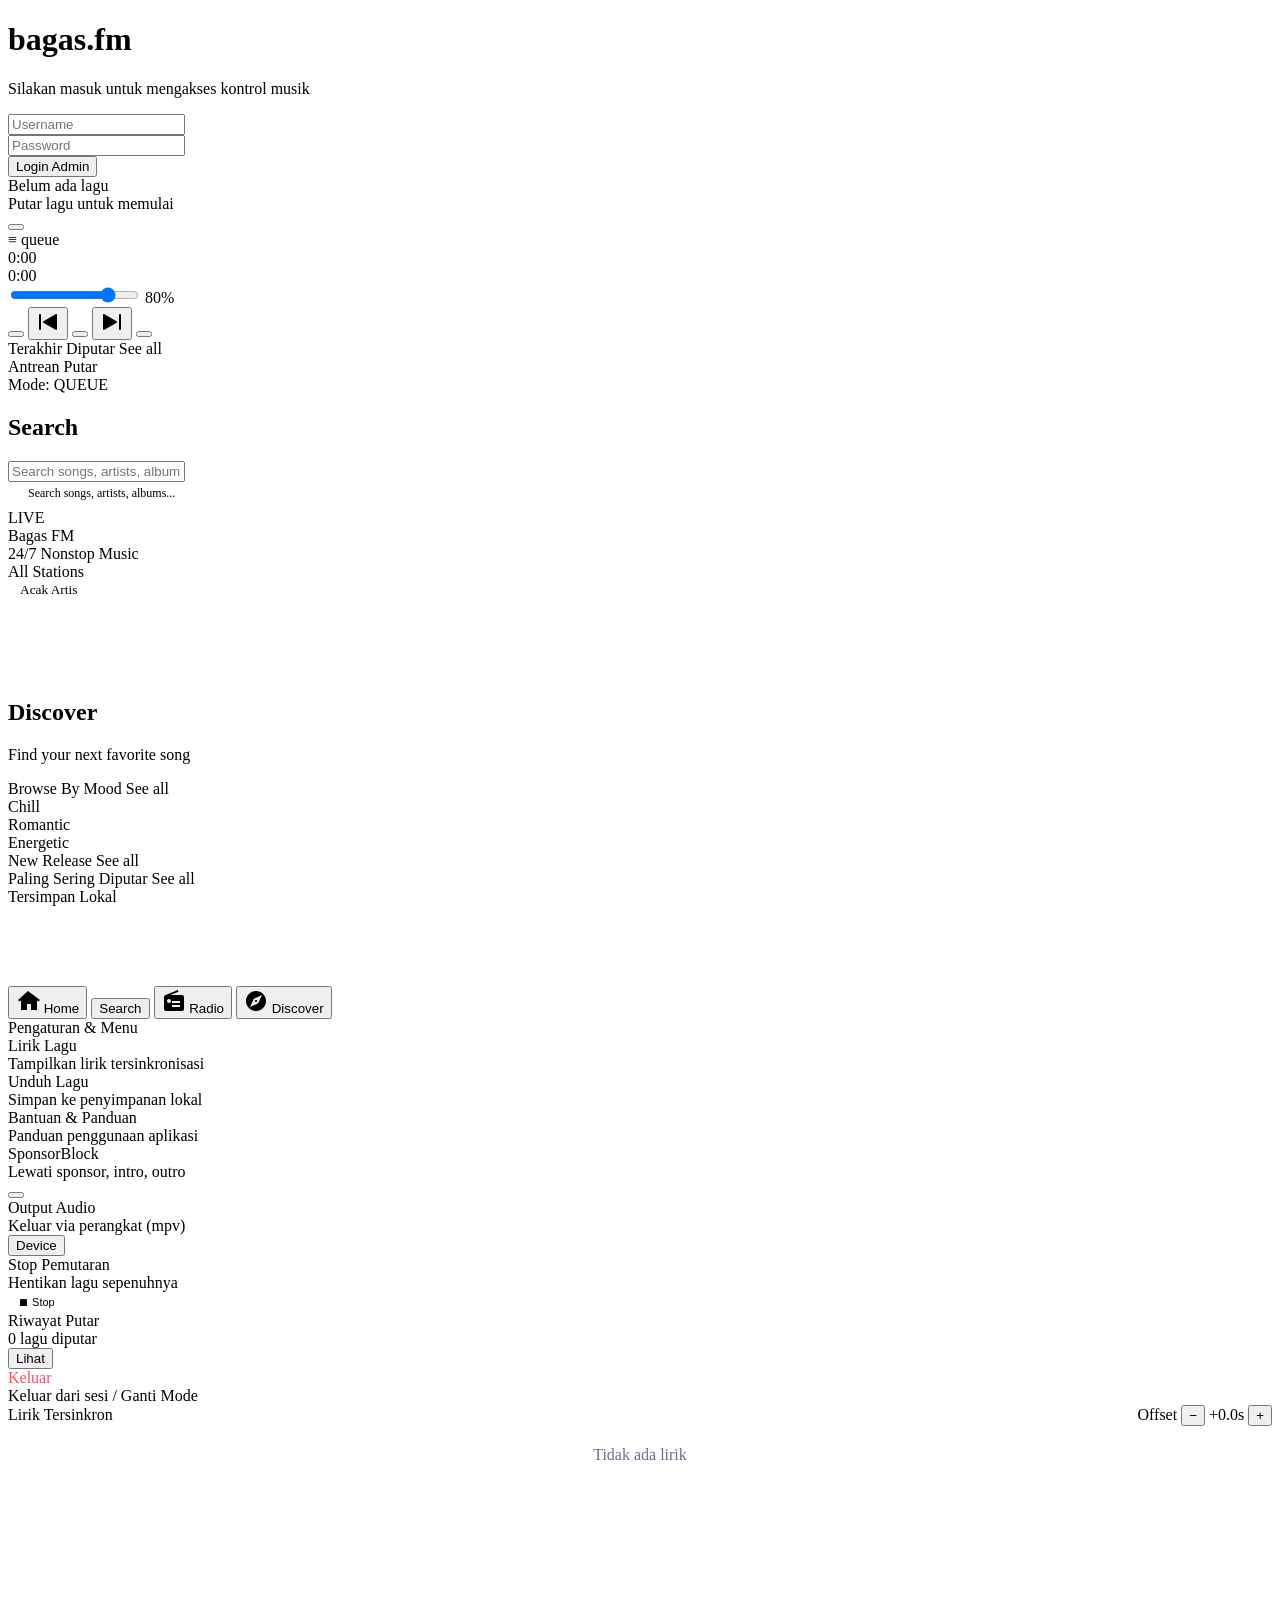
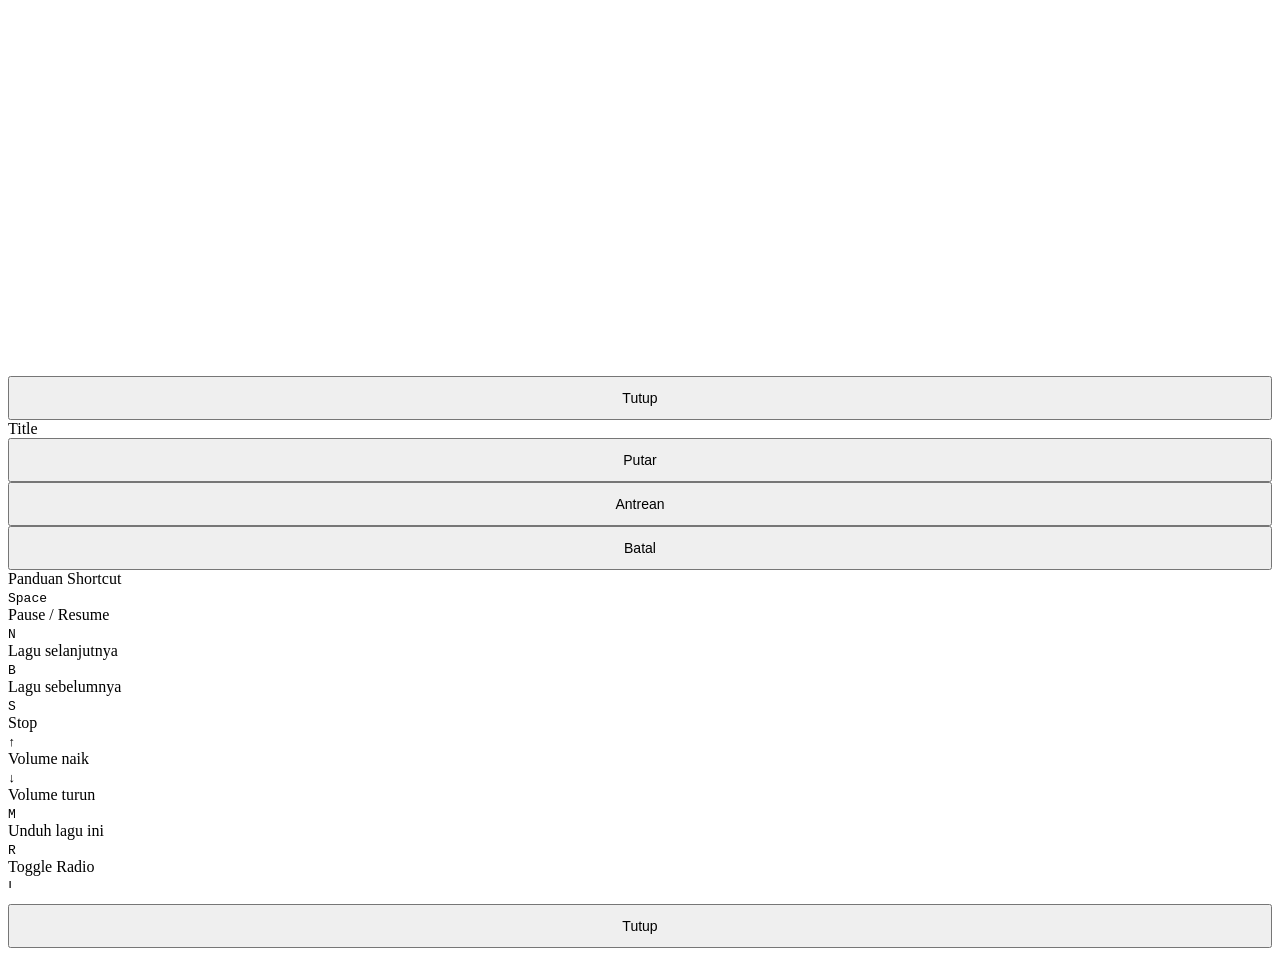
==== web/static/index.html @ 92697507 "patch" ====
<!DOCTYPE html>
<html lang="id">

<head>
    <link rel="manifest" href="/static/manifest.json">
    <meta charset="UTF-8">
    <!-- C-14: non-blocking font load -->
    <link rel="preconnect" href="https://fonts.googleapis.com">
    <link rel="preconnect" href="https://fonts.gstatic.com" crossorigin>
    <link rel="preload" as="style" href="https://fonts.googleapis.com/css2?family=Inter:wght@400;500;600;700&display=swap" onload="this.onload=null;this.rel='stylesheet'">
    <noscript><link rel="stylesheet" href="https://fonts.googleapis.com/css2?family=Inter:wght@400;500;600;700&display=swap"></noscript>
    <meta name="viewport" content="width=device-width, initial-scale=1.0">
    <meta name="description" content="YTGUI — YouTube music player for Termux with search, radio, queue, and lyrics">
    <meta name="theme-color" content="#090A0D">
    <link rel="preconnect" href="https://fonts.googleapis.com">
    <link rel="preconnect" href="https://fonts.gstatic.com" crossorigin>
    <link href="https://fonts.googleapis.com/css2?family=Inter:wght@400;500;600;700&display=swap" rel="stylesheet">

    <meta name="apple-mobile-web-app-capable" content="yes">
    <meta name="apple-mobile-web-app-status-bar-style" content="black-translucent">
    <title>Bagas.FM — Midnight Audio Experience</title>

    <link rel="stylesheet" href="https://cdn.jsdelivr.net/npm/@tabler/icons-webfont@latest/dist/tabler-icons.min.css">
    <link rel="stylesheet" href="/static/css/tokens.css">
    <link rel="stylesheet" href="/static/css/base.css">
    <link rel="stylesheet" href="/static/css/layout.css">
    <link rel="stylesheet" href="/static/css/player.css">
    <link rel="stylesheet" href="/static/css/tabs.css">
    <link rel="stylesheet" href="/static/css/components.css">
    <link rel="stylesheet" href="/static/css/portal.css">
</head>

<body>

    <!-- ═══ Portal Screen ═══ -->
    <div id="portal-screen" class="portal-active">
        <div class="portal-card">
            <h1 class="portal-title">bagas.fm</h1>
            <p class="portal-subtitle">Silakan masuk untuk mengakses kontrol musik</p>

            <div class="portal-options">
                <div class="portal-admin-wrapper" style="width: 100%;">
                    <div id="portal-login-form" class="portal-login-form">
                        <div class="login-input-group">
                            <input type="text" id="admin-username" placeholder="Username" autocomplete="off">
                        </div>
                        <div class="login-input-group">
                            <input type="password" id="admin-password" placeholder="Password">
                        </div>
                        <button id="admin-submit-btn">Login Admin</button>
                        <div id="login-error-msg" class="login-error"></div>
                    </div>
                </div>
            </div>
        </div>
    </div>

    <div id="app" class="fm portal-active">

        <!-- ═══ Header (Hidden) ═══ -->
        <header id="app-header" style="display: none !important;">
            <button id="output-toggle-btn"></button>
            <div id="status-dot"></div>
            <span id="status-text"></span>
        </header>

        <!-- ═══ Content Area ═══ -->
        <main class="content" id="content-area">

            <!-- Tab: Now Playing -->
            <section id="tab-home" class="tab-panel full-player-view">
                <!-- Ambient Backgrounds -->
                <div class="ambient-bg-container" id="ambient-bg-wrap">
                    <div id="ambient-bg-1" class="ambient-bg-layer active"></div>
                    <div id="ambient-bg-2" class="ambient-bg-layer"></div>
                    <div class="ambient-bg-overlay"></div>
                </div>


                <!-- ══ Hidden DOM — JANGAN HAPUS, dipakai renderNowPlaying() ══ -->
                <div id="np-thumbnail" style="display:none;">
                    <i id="np-thumb-icon"></i>
                    <div id="np-eq-anim"><span></span><span></span><span></span></div>
                </div>
                <div id="np-dur-meta" style="display:none;"></div>

                <!-- ══ Header: Good Evening / Bagas FM ══ -->
                <header class="home-header" id="home-header-inner">
                    <div></div>
                    <div style="display:flex; align-items:center; gap:8px;">
                    </div>
                </header>

                <!-- ══ Album Art Hero ══ -->
                <div class="home-art-section" id="vinyl-wrap">
                    <div class="home-art-frame" id="vinyl-record">
                        <img id="vinyl-cover" src="" crossorigin="anonymous" alt="Album Art"
                            style="display:none; width:100%; height:100%; object-fit:cover; border-radius:inherit;">
                        <i id="vinyl-icon" class="ti ti-music-note home-art-placeholder"></i>
                    </div>
                </div>

                <!-- ══ Track Info + Favorite ══ -->
                <div class="home-track-row">
                    <div class="home-track-info main-track-info">
                        <div class="mti-title" id="np-title">Belum ada lagu</div>
                        <div class="mti-artist" id="np-artist">Putar lagu untuk memulai</div>
                    </div>
                    <button class="home-fav-btn" id="btn-favorite" aria-label="Favorite">
                        <i class="ti ti-heart"></i>
                    </button>
                </div>

                <!-- ══ Lyrics inline (tersembunyi, dipakai JS sync) ══ -->
                <div class="lyrics-wrap" id="lyrics-wrap" style="display:none;">
                    <div class="lyrics-line prev" id="lyrics-prev"></div>
                    <div class="lyrics-line current" id="lyrics-current"></div>
                    <div class="lyrics-line next" id="lyrics-next"></div>
                </div>

                <!-- ═══ Player Bar ═══ -->
                <div class="pbar" id="player-bar">
                    <div class="pb-row1">
                        <div class="pb-title" id="pb-track-info" style="flex:1;"></div>
                        <div style="display:flex; align-items:center; gap:8px;">
                            <span class="pb-badge queue" id="pb-mode-badge" style="margin:0;">≡ queue</span>
                        </div>
                    </div>
                    <div class="pb-seek">
                        <span class="pb-time" id="pb-time-pos">0:00</span>
                        <div class="pb-track" id="pb-progress-track">
                            <div class="pb-fill" id="pb-progress-fill" style="width: 0%"></div>
                            <div class="pb-thumb" id="seek-thumb" style="left: 0%"></div>
                        </div>
                        <span class="pb-time" style="text-align:right" id="pb-time-dur">0:00</span>
                        <button id="btn-settings" title="Pengaturan" aria-label="Pengaturan"
                            style="background:none; border:none; color:#b0b0c8; font-size:22px; cursor:pointer;"><i
                                class="ti ti-dots-vertical" aria-hidden="true"></i></button>
                    </div>

                    <div class="pb-ctrl">
                        <div class="vol-grp">
                            <i class="ti ti-volume" aria-hidden="true"></i>
                            <input type="range" min="0" max="100" value="80" class="vol-slider" id="vol-slider">
                            <span class="vol-label" id="pb-vol-label">80%</span>
                        </div>

                        <div class="pb-badges">
                            <span class="pb-badge-sm cached" id="pb-cache-badge" style="display:none">✓ tersimpan</span>
                            <span class="pb-badge-sm sb" id="pb-sb-badge" style="display:none">SB aktif</span>
                            <span class="pb-badge-sm dl" id="pb-dl-badge" style="display:none"></span>
                        </div>

                        <div class="main-ctrl">
                            <button class="btn-shuffle" aria-label="Shuffle" id="btn-shuffle"><i
                                    class="ti ti-arrows-shuffle" aria-hidden="true"></i></button>
                            <button class="btn-prev" aria-label="Previous" id="btn-prev"><svg
                                    class="svg-filled-icon player-icon-svg" xmlns="http://www.w3.org/2000/svg"
                                    width="24" height="24" viewBox="0 0 24 24" fill="currentColor">
                                    <path
                                        d="M19.496 4.136l-12 7a1 1 0 0 0 0 1.728l12 7a1 1 0 0 0 1.504 -.864v-14a1 1 0 0 0 -1.504 -.864z" />
                                    <path
                                        d="M4 4a1 1 0 0 1 .993 .883l.007 .117v14a1 1 0 0 1 -1.993 .117l-.007 -.117v-14a1 1 0 0 1 1 -1z" />
                                </svg>
                            </button>
                            <button class="btn-play" aria-label="Play/Pause" id="btn-play"><i class="ti ti-player-play"
                                    style="font-size:15px;color:#fff" aria-hidden="true"></i></button>
                            <button class="btn-next" aria-label="Next" id="btn-next"><svg
                                    class="svg-filled-icon player-icon-svg" xmlns="http://www.w3.org/2000/svg"
                                    width="24" height="24" viewBox="0 0 24 24" fill="currentColor">
                                    <path
                                        d="M3 5v14a1 1 0 0 0 1.504 .864l12 -7a1 1 0 0 0 0 -1.728l-12 -7a1 1 0 0 0 -1.504 .864z" />
                                    <path
                                        d="M20 4a1 1 0 0 1 .993 .883l.007 .117v14a1 1 0 0 1 -1.993 .117l-.007 -.117v-14a1 1 0 0 1 1 -1z" />
                                </svg>
                            </button>
                            <button class="btn-repeat" aria-label="Repeat" id="btn-repeat"><i class="ti ti-repeat"
                                    aria-hidden="true"></i></button>
                        </div>
                    </div>
                </div>


                <!-- ══ Terakhir Diputar ══ -->
                <div class="home-recent-section">
                    <div class="section-label-row">
                        <span class="label-text">Terakhir Diputar</span>
                        <span class="label-link">See all</span>
                    </div>
                    <div id="home-recent-list" class="home-recent-list"></div>
                </div>

                <!-- ══ Antrean Putar ══ -->
                <div class="home-queue-section" id="home-queue-section" style="padding: var(--s4) var(--s5) var(--s12);">
                    <div class="section-label-row">
                        <span class="label-text">Antrean Putar</span>
                        <div id="queue-footer" style="font-size: var(--t-xs); color: var(--text-3); font-weight: var(--w-medium);">Mode: QUEUE</div>
                    </div>
                    <div id="queue-list" style="display:flex; flex-direction:column;"></div>
                </div>

            </section>



            <!-- Tab: Search -->
            <section id="tab-search" class="tab-panel">
                <div class="search-header" id="search-header">
                    <h1 class="search-title">Search</h1>
                </div>

                <div class="search-wrap" id="search-input-wrap" style="position:relative;">
                    <i class="ti ti-search search-icon" aria-hidden="true"></i>
                    <input type="text" id="search-input" placeholder="Search songs, artists, albums..."
                        autocomplete="off">
                    <button id="search-clear-btn" aria-label="Clear Search"
                        style="display:none; position:absolute; right:14px; background:none; border:none; color:var(--text-3); font-size:16px; cursor:pointer;">
                        <i class="ti ti-x"></i>
                    </button>
                </div>

                <div id="search-msg" style="padding:4px 20px 8px; font-size:12px; color:var(--text-3);">Search songs,
                    artists, albums...</div>
                <div id="search-results"></div>
            </section>


            <!-- Tab: Radio -->
            <section id="tab-radio" class="tab-panel">


                <!-- Featured Station Hero (Clickable to Toggle Radio Mode) -->
                <div class="radio-featured off" id="radio-toggle-btn" data-on="false" style="cursor: pointer;">
                    <div class="radio-live-badge"><span class="badge-dot"></span>LIVE</div>
                    <div class="radio-featured-inner">
                        <div class="radio-centerpiece">
                            <div class="centerpiece-waves left">
                                <span></span>
                                <span></span>
                                <span></span>
                                <span></span>
                            </div>
                            <div class="centerpiece-icon-wrap">
                                <i class="ti ti-broadcast centerpiece-icon"></i>
                            </div>
                            <div class="centerpiece-waves right">
                                <span></span>
                                <span></span>
                                <span></span>
                                <span></span>
                            </div>
                        </div>
                        <div class="radio-featured-name">Bagas FM</div>
                        <div class="radio-featured-sub" id="rt-sub">24/7 Nonstop Music</div>
                    </div>
                </div>

                <!-- Hidden compatibility elements -->
                <div style="display: none;" id="radio-toggle-wrap"></div>

                <!-- Section Label Row with Action Button -->
                <div class="section-label-row" style="padding-top: var(--s4);">
                    <span class="label-text">All Stations</span>
                    <button id="radio-randomize-btn" class="label-link" style="background:none; border:none; display:flex; align-items:center; gap:6px; font-family:inherit;">
                        <i class="ti ti-dice" style="font-size:14px;"></i> Acak Artis
                    </button>
                </div>

                <!-- Station List (rendered from radio_queue) -->
                <div id="radio-queue-list" style="display:flex; flex-direction:column; padding-bottom:80px;"></div>
            </section>




            <!-- Tab: Discover -->
            <section id="tab-discover" class="tab-panel active">
                <!-- Header -->
                <div class="discover-header">
                    <h1 class="discover-title">Discover</h1>
                    <p class="discover-sub">Find your next favorite song</p>
                </div>

                <!-- Browse By Mood -->
                <div class="section-label-row">
                    <span class="label-text">Browse By Mood</span>
                    <span class="label-link">See all</span>
                </div>
                <div class="mood-row">
                    <div class="mood-card" data-mood="chill">
                        <i class="ti ti-coffee mood-icon"></i>
                        <span>Chill</span>
                    </div>
                    <div class="mood-card mood-romantic" data-mood="romantic">
                        <i class="ti ti-heart mood-icon"></i>
                        <span>Romantic</span>
                    </div>
                    <div class="mood-card mood-energetic" data-mood="energetic">
                        <i class="ti ti-bolt mood-icon"></i>
                        <span>Energetic</span>
                    </div>
                </div>

                <!-- New Release (dari discover_cached / recent) -->
                <div class="section-label-row">
                    <span class="label-text">New Release</span>
                    <span class="label-link">See all</span>
                </div>
                <div id="discover-recent" style="display:flex; flex-direction:column;"></div>

                <!-- Top Artists / Most Played -->
                <div class="section-label-row">
                    <span class="label-text">Paling Sering Diputar</span>
                    <span class="label-link">See all</span>
                </div>
                <div class="disc-row2" id="discover-favorites"></div>

                <!-- Cache -->
                <div class="section-label">Tersimpan Lokal</div>
                <div id="discover-cached" style="display:flex; flex-direction:column; padding-bottom:80px;"></div>
            </section>


        </main>

        <!-- ═══ Navigation Bar ═══ -->
        <nav class="navrow" id="nav-bar">
            <button class="nav-btn" data-tab="home" id="nav-home">
                <svg class="svg-filled-icon nav-icon-svg" xmlns="http://www.w3.org/2000/svg" width="24" height="24"
                    viewBox="0 0 24 24" fill="currentColor">
                    <path d="M12 2l-10 9l1.5 1.5l1.5 -1.3v9.8h6v-6h4v6h6v-9.8l1.5 1.3l1.5 -1.5z" />
                </svg>
                <span>Home</span>
            </button>
            <button class="nav-btn" data-tab="search" id="nav-search">
                <i class="ti ti-search" aria-hidden="true"></i><span>Search</span>
            </button>
            <button class="nav-btn" data-tab="radio" id="nav-radio">
                <svg class="svg-filled-icon nav-icon-svg" xmlns="http://www.w3.org/2000/svg" width="24" height="24"
                    viewBox="0 0 24 24" fill="currentColor">
                    <path
                        d="M20 6H8.3l8.26-3.34L15.88 1 3.24 6.15C2.51 6.43 2 7.17 2 8v12c0 1.1.89 2 2 2h16c1.1 0 2-.9 2-2V8c0-1.1-.9-2-2-2zm-13 4c1.1 0 2 .9 2 2s-.9 2-2 2-2-.9-2-2 .9-2 2-2zm11 8h-8v-2h8v2zm0-4h-8v-2h8v2z" />
                </svg>
                <span>Radio</span>
            </button>

            <button class="nav-btn active" data-tab="discover" id="nav-discover">
                <svg class="svg-filled-icon nav-icon-svg" xmlns="http://www.w3.org/2000/svg" width="24" height="24"
                    viewBox="0 0 24 24" fill="currentColor">
                    <path
                        d="M12 10.9c-.61 0-1.1.49-1.1 1.1s.49 1.1 1.1 1.1c.61 0 1.1-.49 1.1-1.1s-.49-1.1-1.1-1.1zM12 2C6.48 2 2 6.48 2 12s4.48 10 10 10 10-4.48 10-10S17.52 2 12 2zm2.19 12.19L6 18l3.81-8.19L18 6l-3.81 8.19z" />
                </svg>
                <span>Discover</span>
            </button>
        </nav>


        <!-- ═══ Settings Sheet ═══ -->
        <div class="settings-sheet" id="settings-sheet">
            <div class="ss-handle"></div>
            <div class="ss-title">Pengaturan & Menu</div>

            <div class="ss-row" id="btn-lyrics" style="cursor:pointer">
                <div class="ss-label">
                    <i class="ti ti-microphone-2" aria-hidden="true"></i>
                    <div>
                        <div class="ss-label-text">Lirik Lagu</div>
                        <div class="ss-label-sub">Tampilkan lirik tersinkronisasi</div>
                    </div>
                </div>
                <i class="ti ti-chevron-right" style="color:#6a6a8c"></i>
            </div>

            <div class="ss-row" id="btn-download" style="cursor:pointer">
                <div class="ss-label">
                    <i class="ti ti-download" aria-hidden="true"></i>
                    <div>
                        <div class="ss-label-text">Unduh Lagu</div>
                        <div class="ss-label-sub">Simpan ke penyimpanan lokal</div>
                    </div>
                </div>
                <i class="ti ti-chevron-right" style="color:#6a6a8c"></i>
            </div>

            <div class="ss-row" id="btn-help" style="cursor:pointer">
                <div class="ss-label">
                    <i class="ti ti-help" aria-hidden="true"></i>
                    <div>
                        <div class="ss-label-text">Bantuan & Panduan</div>
                        <div class="ss-label-sub">Panduan penggunaan aplikasi</div>
                    </div>
                </div>
                <i class="ti ti-chevron-right" style="color:#6a6a8c"></i>
            </div>

            <div class="ss-row">
                <div class="ss-label">
                    <i class="ti ti-shield-check" aria-hidden="true"></i>
                    <div>
                        <div class="ss-label-text">SponsorBlock</div>
                        <div class="ss-label-sub">Lewati sponsor, intro, outro</div>
                    </div>
                </div>
                <button class="ss-toggle" id="sb-toggle" data-on="false" aria-label="Toggle SponsorBlock">
                    <div class="toggle-dot"></div>
                </button>
            </div>

            <div class="ss-row">
                <div class="ss-label">
                    <i class="ti ti-device-speaker" aria-hidden="true"></i>
                    <div>
                        <div class="ss-label-text">Output Audio</div>
                        <div class="ss-label-sub" id="ss-out-sub">Keluar via perangkat (mpv)</div>
                    </div>
                </div>
                <button class="out-btn" id="ss-out-btn">
                    <i class="ti ti-device-mobile" style="font-size:11px" aria-hidden="true"></i> Device
                </button>
            </div>

            <div class="ss-row">
                <div class="ss-label">
                    <i class="ti ti-player-stop" aria-hidden="true"></i>
                    <div>
                        <div class="ss-label-text">Stop Pemutaran</div>
                        <div class="ss-label-sub">Hentikan lagu sepenuhnya</div>
                    </div>
                </div>
                <button id="ss-stop-btn"
                    style="background:var(--bg-elevated);border:1px solid var(--border-2);border-radius:8px;padding:4px 10px;color:var(--red);font-size:11px;cursor:pointer">⏹
                    Stop</button>
            </div>

            <div class="ss-row" id="ss-dl-row" style="display:none">
                <div style="width:100%">
                    <div class="ss-label" style="margin-bottom:6px">
                        <i class="ti ti-download" aria-hidden="true"></i>
                        <div>
                            <div class="ss-label-text">Mengunduh...</div>
                            <div class="ss-label-sub" id="ss-dl-track">-</div>
                        </div>
                    </div>
                    <div class="dl-bar-wrap">
                        <div class="dl-label"><span>Progress</span><span id="ss-dl-pct">0%</span></div>
                        <div class="dl-bar">
                            <div class="dl-fill shimmer" id="ss-dl-fill" style="width:0%"></div>
                        </div>
                    </div>
                </div>
            </div>

            <div class="ss-row">
                <div class="ss-label">
                    <i class="ti ti-history" aria-hidden="true"></i>
                    <div>
                        <div class="ss-label-text">Riwayat Putar</div>
                        <div class="ss-label-sub" id="ss-history-sub">0 lagu diputar</div>
                    </div>
                </div>
                <button id="ss-history-btn" class="ss-action-btn">Lihat</button>
            </div>

            <div class="ss-row" id="logout-btn" style="cursor:pointer">
                <div class="ss-label">
                    <i class="ti ti-logout" aria-hidden="true" style="color:var(--red, #ff4a5a)"></i>
                    <div>
                        <div class="ss-label-text" style="color:var(--red, #ff4a5a)">Keluar</div>
                        <div class="ss-label-sub">Keluar dari sesi / Ganti Mode</div>
                    </div>
                </div>
                <i class="ti ti-chevron-right" style="color:#6a6a8c"></i>
            </div>
        </div>

        <!-- ═══ Lyrics Sheet ═══ -->
        <div class="settings-sheet" id="lyrics-sheet">
            <div class="ss-handle"></div>
            <div class="ss-title">
                <div style="display:flex; justify-content:space-between; align-items:center; width:100%">
                    <span><i class="ti ti-microphone-2" aria-hidden="true"></i> Lirik Tersinkron</span>
                    <div class="lyric-offset" id="lyric-offset-ctrl">
                        <span>Offset</span>
                        <button id="lyric-offset-minus" aria-label="Offset lirik mundur 0.5 detik">−</button>
                        <span id="lyric-offset-display">+0.0s</span>
                        <button id="lyric-offset-plus" aria-label="Offset lirik maju 0.5 detik">+</button>
                    </div>
                </div>
            </div>
            <div class="lyrics-panel" id="lyrics-panel" style="border:none; padding: 0;">
                <div class="lyric-body" id="lyrics-content" style="height: 60dvh; overflow-y: auto;">
                    <div class="lyric-line near" style="text-align:center; padding:20px; color:#6a6a8c;">Tidak ada lirik
                    </div>
                </div>
            </div>
            <button id="lyrics-close-btn" class="ss-out-btn"
                style="width: 100%; padding: 12px; font-size: 14px; margin-top: 10px;">Tutup</button>
        </div>

        <!-- ═══ Action Sheet ═══ -->
        <div class="settings-sheet" id="action-sheet">
            <div class="ss-handle"></div>
            <div class="ss-title" id="action-sheet-title">Title</div>
            <div class="ss-row" style="flex-direction: column; gap: 10px; border-bottom: none;">
                <button class="ss-action-btn" id="action-play-now"
                    style="width: 100%; padding: 12px; font-size: 14px;"><i class="ti ti-player-play"></i>
                    Putar</button>
                <button class="ss-action-btn" id="action-enqueue"
                    style="width: 100%; padding: 12px; font-size: 14px;"><i class="ti ti-playlist-add"></i>
                    Antrean</button>
                <button class="ss-out-btn" id="action-cancel" style="width: 100%; padding: 12px; font-size: 14px;"><i
                        class="ti ti-x"></i> Batal</button>
            </div>
        </div>

        <!-- ═══ Help Sheet ═══ -->
        <div class="settings-sheet" id="help-sheet">
            <div class="ss-handle"></div>
            <div class="ss-title">Panduan Shortcut</div>
            <div style="max-height: 300px; overflow-y: auto; margin-bottom: 16px;">
                <div class="ss-row">
                    <div class="ss-label-text"><kbd>Space</kbd></div>
                    <div class="ss-label-sub">Pause / Resume</div>
                </div>
                <div class="ss-row">
                    <div class="ss-label-text"><kbd>N</kbd></div>
                    <div class="ss-label-sub">Lagu selanjutnya</div>
                </div>
                <div class="ss-row">
                    <div class="ss-label-text"><kbd>B</kbd></div>
                    <div class="ss-label-sub">Lagu sebelumnya</div>
                </div>
                <div class="ss-row">
                    <div class="ss-label-text"><kbd>S</kbd></div>
                    <div class="ss-label-sub">Stop</div>
                </div>
                <div class="ss-row">
                    <div class="ss-label-text"><kbd>↑</kbd></div>
                    <div class="ss-label-sub">Volume naik</div>
                </div>
                <div class="ss-row">
                    <div class="ss-label-text"><kbd>↓</kbd></div>
                    <div class="ss-label-sub">Volume turun</div>
                </div>
                <div class="ss-row">
                    <div class="ss-label-text"><kbd>M</kbd></div>
                    <div class="ss-label-sub">Unduh lagu ini</div>
                </div>
                <div class="ss-row">
                    <div class="ss-label-text"><kbd>R</kbd></div>
                    <div class="ss-label-sub">Toggle Radio</div>
                </div>
                <div class="ss-row">
                    <div class="ss-label-text"><kbd>L</kbd></div>
                    <div class="ss-label-sub">Toggle Lirik</div>
                </div>
                <div class="ss-row">
                    <div class="ss-label-text"><kbd>/</kbd></div>
                    <div class="ss-label-sub">Fokus pencarian</div>
                </div>
                <div class="ss-row">
                    <div class="ss-label-text"><kbd>?</kbd></div>
                    <div class="ss-label-sub">Panduan ini</div>
                </div>
            </div>
            <button id="help-close-btn" class="ss-out-btn"
                style="width: 100%; padding: 12px; font-size: 14px;">Tutup</button>
        </div>

        <!-- ═══ Main Overlay ═══ -->
        <div id="main-overlay" class="overlay"></div>

    </div>

    <!-- ═══ Connection Toast ═══ -->
    <div id="connection-toast"></div>

    <!-- ═══ Log Toast ═══ -->
    <div id="log-toast"></div>

    <script src="/static/js/config.js" defer></script>
    <script src="/static/js/store.js" defer></script>
    <script src="/static/js/dom.js" defer></script>
    <script src="/static/js/utils.js" defer></script>
    <script src="/static/js/render/player.js" defer></script>
    <script src="/static/js/render/tabs.js" defer></script>
    <script src="/static/js/render/lyrics.js" defer></script>
    <script src="/static/js/render/search.js" defer></script>
    <script src="/static/js/audio.js" defer></script>
    <script src="/static/js/portal.js" defer></script>
    <script src="/static/js/ws.js" defer></script>
    <script src="/static/js/events.js" defer></script>
    <script src="/static/js/main.js" defer></script>
</body>

</html>
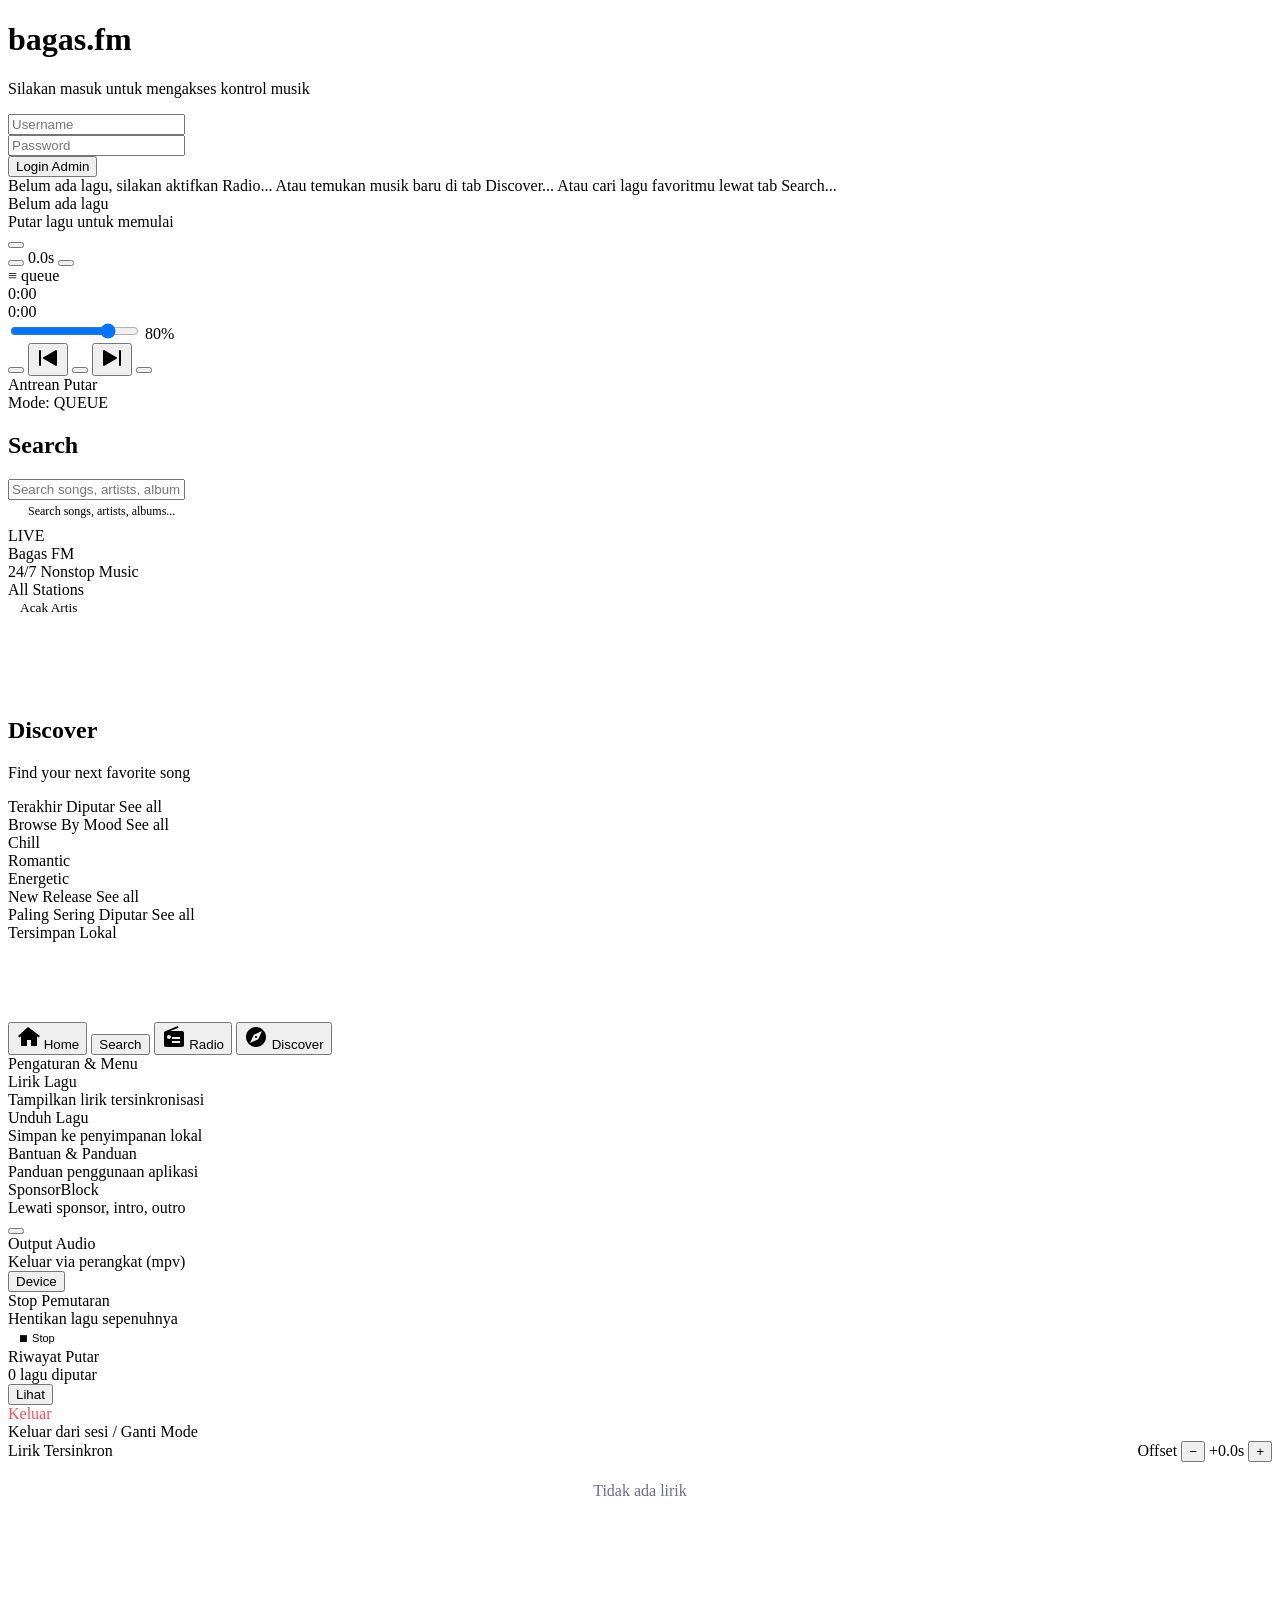
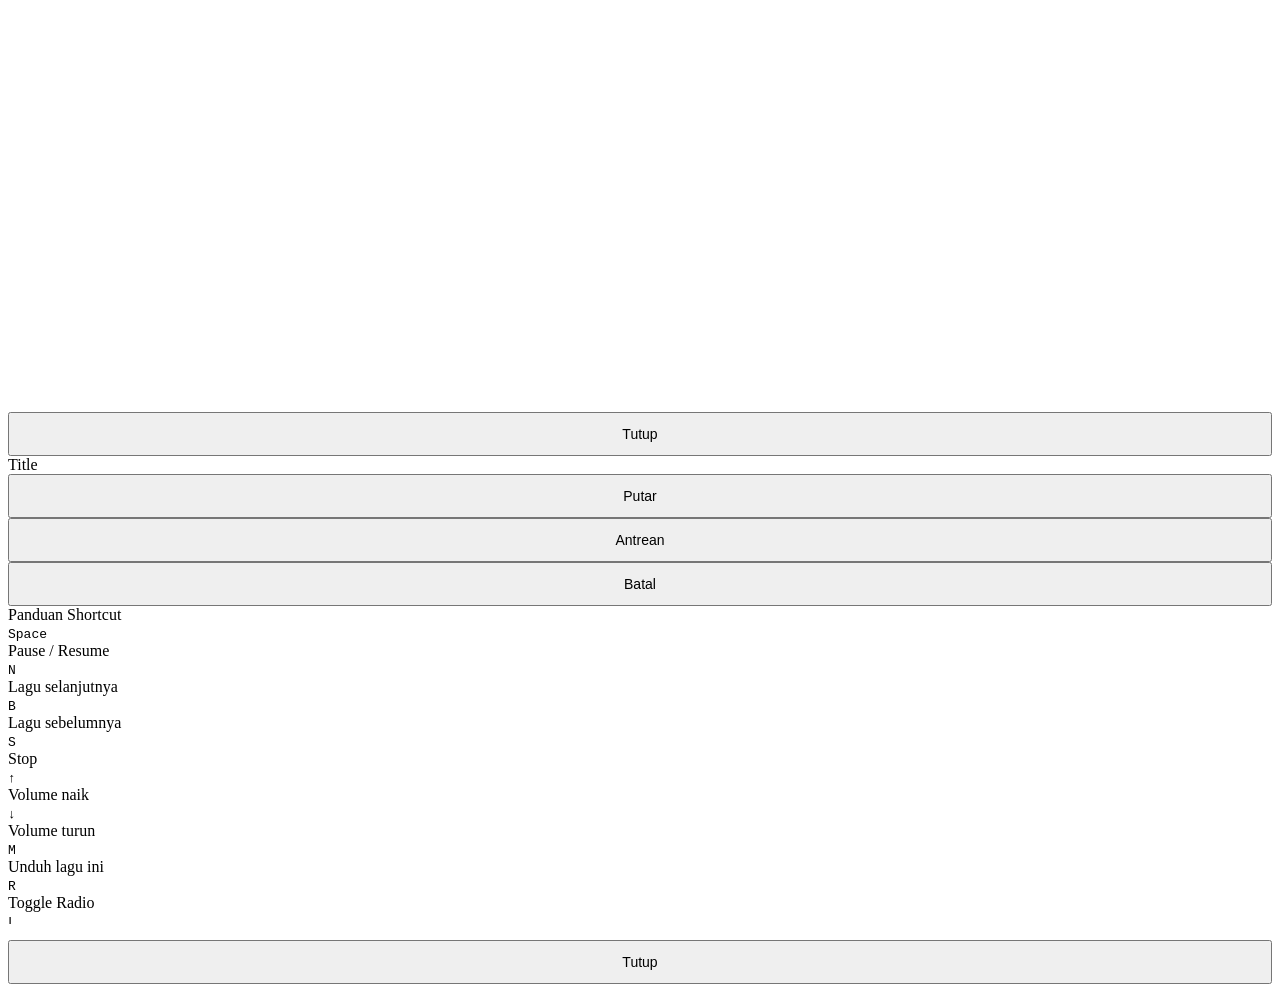
==== commit 4f4ee43d: "Fix UI issues: mobile layout, desktop mini sidebar, background width, syntax errors" ====
--- a/web/static/index.html
+++ b/web/static/index.html
@@ -91,31 +91,61 @@
                     </div>
                 </header>
 
-                <!-- ══ Album Art Hero ══ -->
-                <div class="home-art-section" id="vinyl-wrap">
-                    <div class="home-art-frame" id="vinyl-record">
-                        <img id="vinyl-cover" src="" crossorigin="anonymous" alt="Album Art"
-                            style="display:none; width:100%; height:100%; object-fit:cover; border-radius:inherit;">
-                        <i id="vinyl-icon" class="ti ti-music-note home-art-placeholder"></i>
-                    </div>
-                </div>
-
-                <!-- ══ Track Info + Favorite ══ -->
-                <div class="home-track-row">
-                    <div class="home-track-info main-track-info">
-                        <div class="mti-title" id="np-title">Belum ada lagu</div>
-                        <div class="mti-artist" id="np-artist">Putar lagu untuk memulai</div>
-                    </div>
-                    <button class="home-fav-btn" id="btn-favorite" aria-label="Favorite">
-                        <i class="ti ti-heart"></i>
-                    </button>
-                </div>
-
-                <!-- ══ Lyrics inline (tersembunyi, dipakai JS sync) ══ -->
-                <div class="lyrics-wrap" id="lyrics-wrap" style="display:none;">
-                    <div class="lyrics-line prev" id="lyrics-prev"></div>
-                    <div class="lyrics-line current" id="lyrics-current"></div>
-                    <div class="lyrics-line next" id="lyrics-next"></div>
+                <div class="home-left-col">
+                    <!-- ══ Idle View (Shows only when no music) ══ -->
+                    <div class="home-idle-view" id="home-idle-view">
+                        <div class="idle-text-slider">
+                            <span class="idle-text-slide">Belum ada lagu, silakan aktifkan Radio...</span>
+                            <span class="idle-text-slide">Atau temukan musik baru di tab Discover...</span>
+                            <span class="idle-text-slide">Atau cari lagu favoritmu lewat tab Search...</span>
+                        </div>
+                    </div>
+
+                    <!-- ══ Album Art Hero ══ -->
+                    <div class="home-art-section" id="vinyl-wrap">
+                        <div class="home-art-frame" id="vinyl-record">
+                            <img id="vinyl-cover" src="" crossorigin="anonymous" alt="Album Art"
+                                style="display:none; width:100%; height:100%; object-fit:cover; border-radius:inherit;">
+                            <i id="vinyl-icon" class="ti ti-music-note home-art-placeholder"></i>
+                        </div>
+                    </div>
+
+                    <!-- ══ Track Info + Favorite ══ -->
+                    <div class="home-track-row">
+                        <div class="home-track-info main-track-info">
+                            <div class="mti-title" id="np-title">Belum ada lagu</div>
+                            <div class="mti-artist" id="np-artist">Putar lagu untuk memulai</div>
+                        </div>
+                        <button class="home-fav-btn" id="btn-favorite" aria-label="Favorite">
+                            <i class="ti ti-heart"></i>
+                        </button>
+                    </div>
+
+                    <!-- ══ Lyrics inline / Equalizer ══ -->
+                    <div class="lyrics-wrap" id="lyrics-wrap">
+                        <div class="lyric-sync-ctrls" id="lyric-sync-ctrls">
+                            <button id="btn-sync-minus" class="lyric-sync-btn" title="Mundurkan Lirik (0.5s)"><i class="ti ti-minus"></i></button>
+                            <span id="sync-val">0.0s</span>
+                            <button id="btn-sync-plus" class="lyric-sync-btn" title="Majukan Lirik (0.5s)"><i class="ti ti-plus"></i></button>
+                        </div>
+                        <div id="lyrics-text-container">
+                            <div class="lyrics-line prev" id="lyrics-prev"></div>
+                            <div class="lyrics-line current" id="lyrics-current"></div>
+                            <div class="lyrics-line next" id="lyrics-next"></div>
+                        </div>
+                        <div class="home-equalizer" id="home-equalizer" style="display:none;">
+                            <div class="eq-bar"></div>
+                            <div class="eq-bar"></div>
+                            <div class="eq-bar"></div>
+                            <div class="eq-bar"></div>
+                            <div class="eq-bar"></div>
+                            <div class="eq-bar"></div>
+                            <div class="eq-bar"></div>
+                            <div class="eq-bar"></div>
+                            <div class="eq-bar"></div>
+                            <div class="eq-bar"></div>
+                        </div>
+                    </div>
                 </div>
 
                 <!-- ═══ Player Bar ═══ -->
@@ -181,22 +211,17 @@
                 </div>
 
 
-                <!-- ══ Terakhir Diputar ══ -->
-                <div class="home-recent-section">
-                    <div class="section-label-row">
-                        <span class="label-text">Terakhir Diputar</span>
-                        <span class="label-link">See all</span>
-                    </div>
-                    <div id="home-recent-list" class="home-recent-list"></div>
-                </div>
-
-                <!-- ══ Antrean Putar ══ -->
-                <div class="home-queue-section" id="home-queue-section" style="padding: var(--s4) var(--s5) var(--s12);">
-                    <div class="section-label-row">
-                        <span class="label-text">Antrean Putar</span>
-                        <div id="queue-footer" style="font-size: var(--t-xs); color: var(--text-3); font-weight: var(--w-medium);">Mode: QUEUE</div>
-                    </div>
-                    <div id="queue-list" style="display:flex; flex-direction:column;"></div>
+                <div class="home-right-col">
+
+
+                    <!-- ══ Antrean Putar ══ -->
+                    <div class="home-queue-section" id="home-queue-section" style="padding: var(--s4) var(--s5) var(--s12);">
+                        <div class="section-label-row">
+                            <span class="label-text">Antrean Putar</span>
+                            <div id="queue-footer" style="font-size: var(--t-xs); color: var(--text-3); font-weight: var(--w-medium);">Mode: QUEUE</div>
+                        </div>
+                        <div id="queue-list" style="display:flex; flex-direction:column;"></div>
+                    </div>
                 </div>
 
             </section>
@@ -279,6 +304,15 @@
                 <div class="discover-header">
                     <h1 class="discover-title">Discover</h1>
                     <p class="discover-sub">Find your next favorite song</p>
+                </div>
+
+                <!-- ══ Terakhir Diputar (Dipindah dari Home) ══ -->
+                <div class="home-recent-section">
+                    <div class="section-label-row">
+                        <span class="label-text">Terakhir Diputar</span>
+                        <span class="label-link">See all</span>
+                    </div>
+                    <div id="home-recent-list" class="home-recent-list"></div>
                 </div>
 
                 <!-- Browse By Mood -->
@@ -591,6 +625,26 @@
     <script src="/static/js/ws.js" defer></script>
     <script src="/static/js/events.js" defer></script>
     <script src="/static/js/main.js" defer></script>
+<!-- AUTO-UNREGISTER-SW: matikan SW lama + bersihkan cache. Hapus blok ini setelah selesai development. -->
+<script>
+(function () {
+    if (!('serviceWorker' in navigator)) return;
+    navigator.serviceWorker.getRegistrations().then(function (regs) {
+        regs.forEach(function (r) {
+            r.unregister();
+            console.log('[dev] Service worker unregistered:', r.scope);
+        });
+    });
+    if (window.caches && caches.keys) {
+        caches.keys().then(function (keys) {
+            keys.forEach(function (k) {
+                caches.delete(k);
+                console.log('[dev] Cache dihapus:', k);
+            });
+        });
+    }
+})();
+</script>
 </body>
 
 </html>
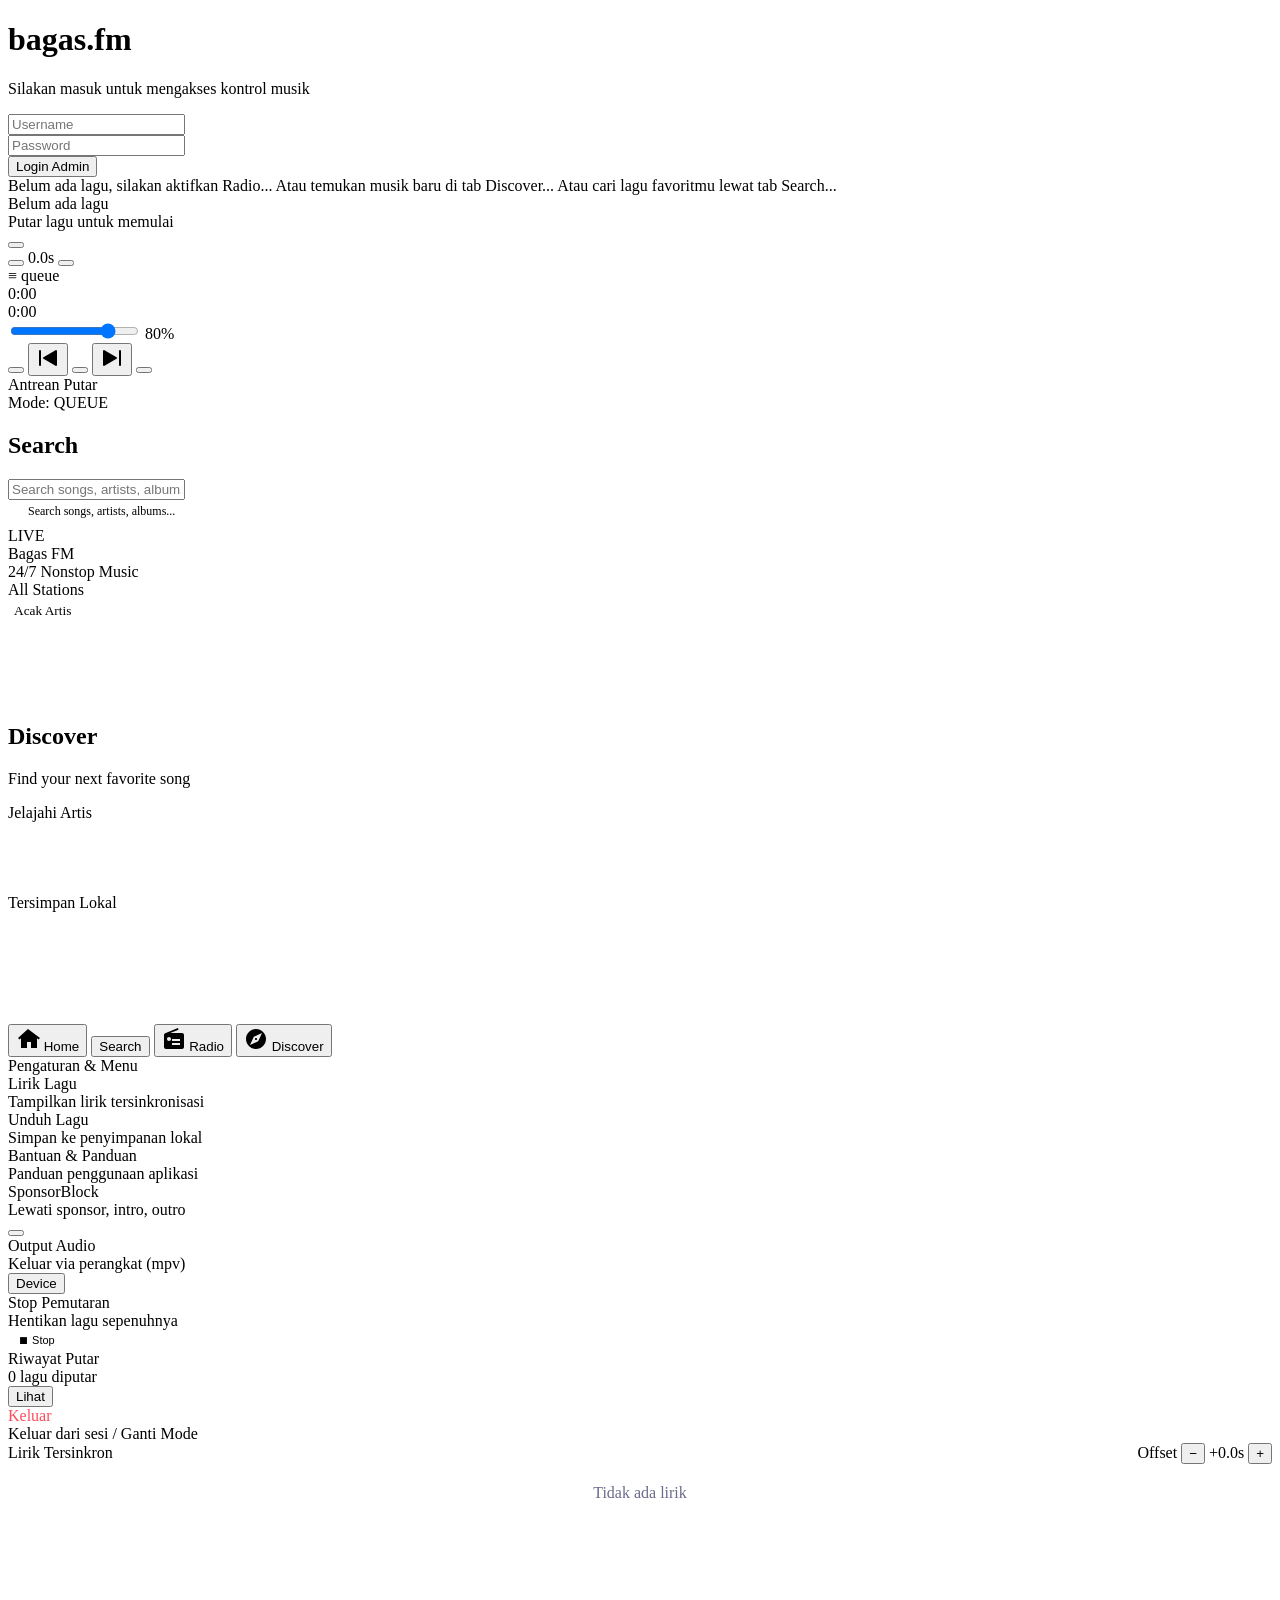
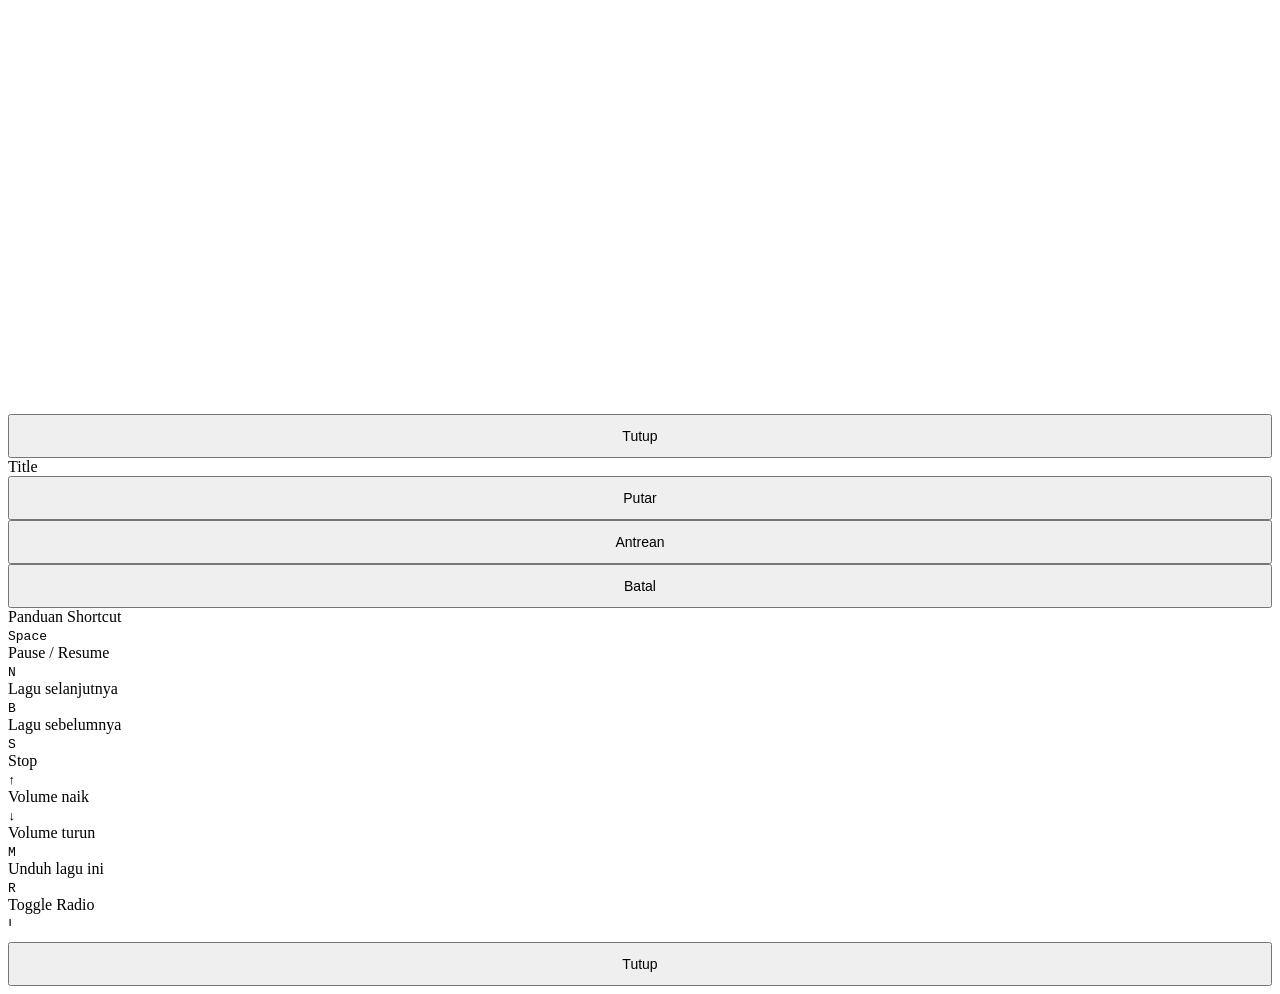
==== commit 4b17549e: "feat: discover tab hashtag cloud sizing and queue ui improvements (removed db from tracking)" ====
--- a/web/static/index.html
+++ b/web/static/index.html
@@ -12,9 +12,6 @@
     <meta name="viewport" content="width=device-width, initial-scale=1.0">
     <meta name="description" content="YTGUI — YouTube music player for Termux with search, radio, queue, and lyrics">
     <meta name="theme-color" content="#090A0D">
-    <link rel="preconnect" href="https://fonts.googleapis.com">
-    <link rel="preconnect" href="https://fonts.gstatic.com" crossorigin>
-    <link href="https://fonts.googleapis.com/css2?family=Inter:wght@400;500;600;700&display=swap" rel="stylesheet">
 
     <meta name="apple-mobile-web-app-capable" content="yes">
     <meta name="apple-mobile-web-app-status-bar-style" content="black-translucent">
@@ -22,12 +19,28 @@
 
     <link rel="stylesheet" href="https://cdn.jsdelivr.net/npm/@tabler/icons-webfont@latest/dist/tabler-icons.min.css">
     <link rel="stylesheet" href="/static/css/tokens.css">
-    <link rel="stylesheet" href="/static/css/base.css">
-    <link rel="stylesheet" href="/static/css/layout.css">
-    <link rel="stylesheet" href="/static/css/player.css">
-    <link rel="stylesheet" href="/static/css/tabs.css">
-    <link rel="stylesheet" href="/static/css/components.css">
+    <link rel="stylesheet" href="/static/css/base/reset.css">
+    <link rel="stylesheet" href="/static/css/base/typography.css">
+    <link rel="stylesheet" href="/static/css/base/animations.css">
+    <link rel="stylesheet" href="/static/css/layout/app-shell.css">
+    <link rel="stylesheet" href="/static/css/layout/nav.css">
+    <link rel="stylesheet" href="/static/css/layout/grid.css">
+    <link rel="stylesheet" href="/static/css/components/player-bar.css">
+    <link rel="stylesheet" href="/static/css/components/player-controls.css">
+    <link rel="stylesheet" href="/static/css/components/queue.css">
+    <link rel="stylesheet" href="/static/css/components/search.css">
+    <link rel="stylesheet" href="/static/css/components/settings-sheet.css">
+    <link rel="stylesheet" href="/static/css/components/lyrics.css">
+    <link rel="stylesheet" href="/static/css/components/cards.css">
+    <link rel="stylesheet" href="/static/css/components/toasts.css">
     <link rel="stylesheet" href="/static/css/portal.css">
+
+    <!-- Platform Overrides -->
+    <link rel="stylesheet" href="/static/css/platform/mobile.css">
+    <link rel="stylesheet" href="/static/css/platform/tablet.css">
+    <link rel="stylesheet" href="/static/css/platform/desktop.css">
+    <link rel="stylesheet" href="/static/css/platform/landscape.css">
+    <link rel="stylesheet" href="/static/css/platform/safe-area.css">
 </head>
 
 <body>
@@ -286,7 +299,7 @@
                 <!-- Section Label Row with Action Button -->
                 <div class="section-label-row" style="padding-top: var(--s4);">
                     <span class="label-text">All Stations</span>
-                    <button id="radio-randomize-btn" class="label-link" style="background:none; border:none; display:flex; align-items:center; gap:6px; font-family:inherit;">
+                    <button id="radio-randomize-btn" class="label-link" style="background:none; border:none; display:flex; align-items:center; gap:6px; font-family:inherit; min-height: 44px; min-width: 44px; padding: 10px; margin: -10px;">
                         <i class="ti ti-dice" style="font-size:14px;"></i> Acak Artis
                     </button>
                 </div>
@@ -306,52 +319,30 @@
                     <p class="discover-sub">Find your next favorite song</p>
                 </div>
 
-                <!-- ══ Terakhir Diputar (Dipindah dari Home) ══ -->
-                <div class="home-recent-section">
-                    <div class="section-label-row">
-                        <span class="label-text">Terakhir Diputar</span>
-                        <span class="label-link">See all</span>
-                    </div>
-                    <div id="home-recent-list" class="home-recent-list"></div>
-                </div>
-
-                <!-- Browse By Mood -->
+
+                <!-- Artis Indonesia (Featured Artists) -->
                 <div class="section-label-row">
-                    <span class="label-text">Browse By Mood</span>
-                    <span class="label-link">See all</span>
-                </div>
-                <div class="mood-row">
-                    <div class="mood-card" data-mood="chill">
-                        <i class="ti ti-coffee mood-icon"></i>
-                        <span>Chill</span>
-                    </div>
-                    <div class="mood-card mood-romantic" data-mood="romantic">
-                        <i class="ti ti-heart mood-icon"></i>
-                        <span>Romantic</span>
-                    </div>
-                    <div class="mood-card mood-energetic" data-mood="energetic">
-                        <i class="ti ti-bolt mood-icon"></i>
-                        <span>Energetic</span>
-                    </div>
-                </div>
-
-                <!-- New Release (dari discover_cached / recent) -->
-                <div class="section-label-row">
-                    <span class="label-text">New Release</span>
-                    <span class="label-link">See all</span>
-                </div>
-                <div id="discover-recent" style="display:flex; flex-direction:column;"></div>
-
-                <!-- Top Artists / Most Played -->
-                <div class="section-label-row">
-                    <span class="label-text">Paling Sering Diputar</span>
-                    <span class="label-link">See all</span>
-                </div>
-                <div class="disc-row2" id="discover-favorites"></div>
+                    <span class="label-text">Jelajahi Artis</span>
+                </div>
+                <div id="discover-artists" class="hashtag-cloud-container">
+                    <div class="hashtag-pill skeleton-box" style="width:60px; height:24px; border-radius:12px;"></div>
+                    <div class="hashtag-pill skeleton-box" style="width:100px; height:24px; border-radius:12px;"></div>
+                    <div class="hashtag-pill skeleton-box" style="width:80px; height:24px; border-radius:12px;"></div>
+                </div>
+
+
 
                 <!-- Cache -->
                 <div class="section-label">Tersimpan Lokal</div>
-                <div id="discover-cached" style="display:flex; flex-direction:column; padding-bottom:80px;"></div>
+                <div id="discover-cached" style="display:flex; flex-direction:column; padding-bottom:80px;">
+                    <div class="sr-item">
+                        <div class="sr-thumb skeleton-box" style="border-radius:6px;"></div>
+                        <div class="sr-info">
+                            <div class="sr-title skeleton-box" style="width:60%; height:14px; margin-bottom:6px;"></div>
+                            <div class="sr-meta skeleton-box" style="width:40%; height:12px;"></div>
+                        </div>
+                    </div>
+                </div>
             </section>
 
 
@@ -616,14 +607,25 @@
     <script src="/static/js/store.js" defer></script>
     <script src="/static/js/dom.js" defer></script>
     <script src="/static/js/utils.js" defer></script>
+    <script src="/static/js/services/auth.js" defer></script>
     <script src="/static/js/render/player.js" defer></script>
-    <script src="/static/js/render/tabs.js" defer></script>
+    <script src="/static/js/render/now-playing.js" defer></script>
+    <script src="/static/js/render/queue.js?v=3" defer></script>
+    <script src="/static/js/render/discover.js?v=5" defer></script>
+    <script src="/static/js/render/favorites.js" defer></script>
     <script src="/static/js/render/lyrics.js" defer></script>
     <script src="/static/js/render/search.js" defer></script>
+    <script src="/static/js/events/player-events.js" defer></script>
+    <script src="/static/js/events/queue-events.js?v=3" defer></script>
+    <script src="/static/js/events/lyrics-events.js" defer></script>
+    <script src="/static/js/events/settings-events.js" defer></script>
+    <script src="/static/js/events/index.js" defer></script>
+    <script src="/static/js/portal.js" defer></script>
+    <script src="/static/js/platform/viewport.js" defer></script>
+    <script src="/static/js/platform/touch.js" defer></script>
+    <script src="/static/js/platform/keyboard.js" defer></script>
     <script src="/static/js/audio.js" defer></script>
-    <script src="/static/js/portal.js" defer></script>
     <script src="/static/js/ws.js" defer></script>
-    <script src="/static/js/events.js" defer></script>
     <script src="/static/js/main.js" defer></script>
 <!-- AUTO-UNREGISTER-SW: matikan SW lama + bersihkan cache. Hapus blok ini setelah selesai development. -->
 <script>
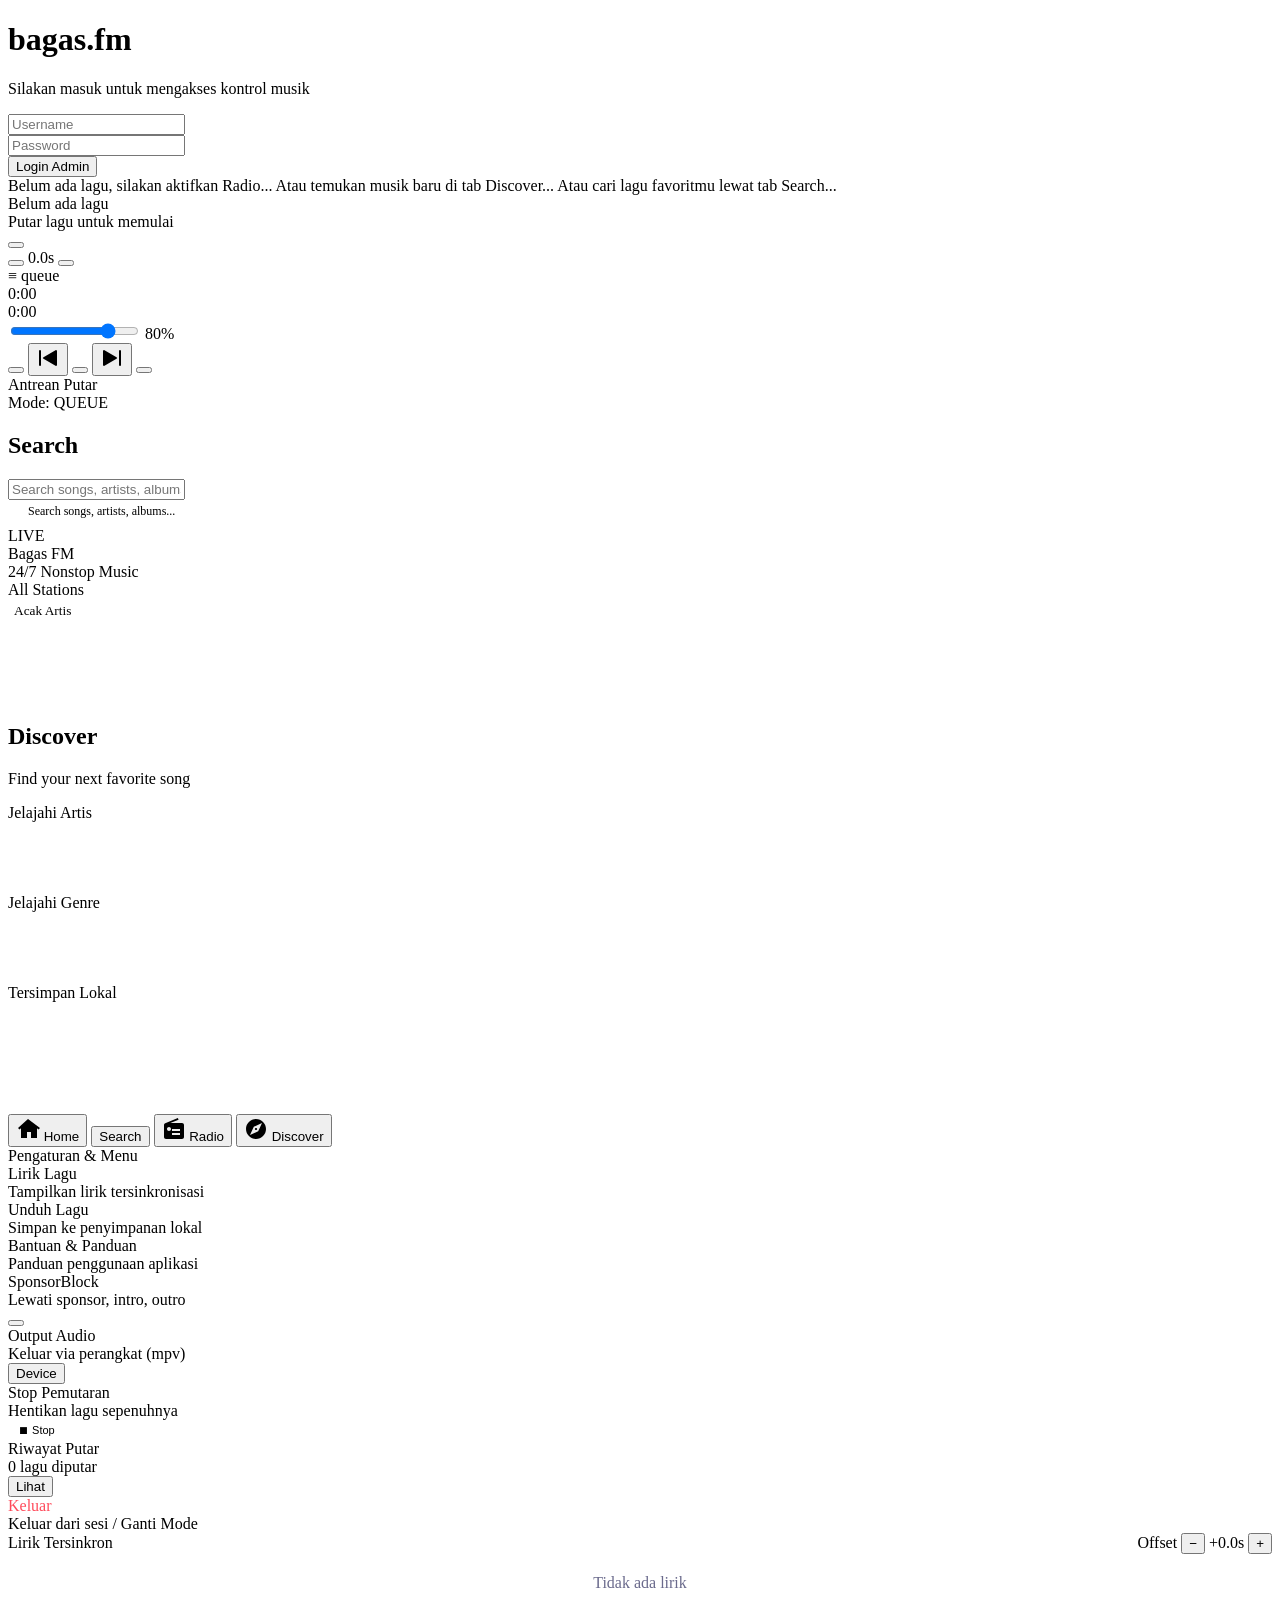
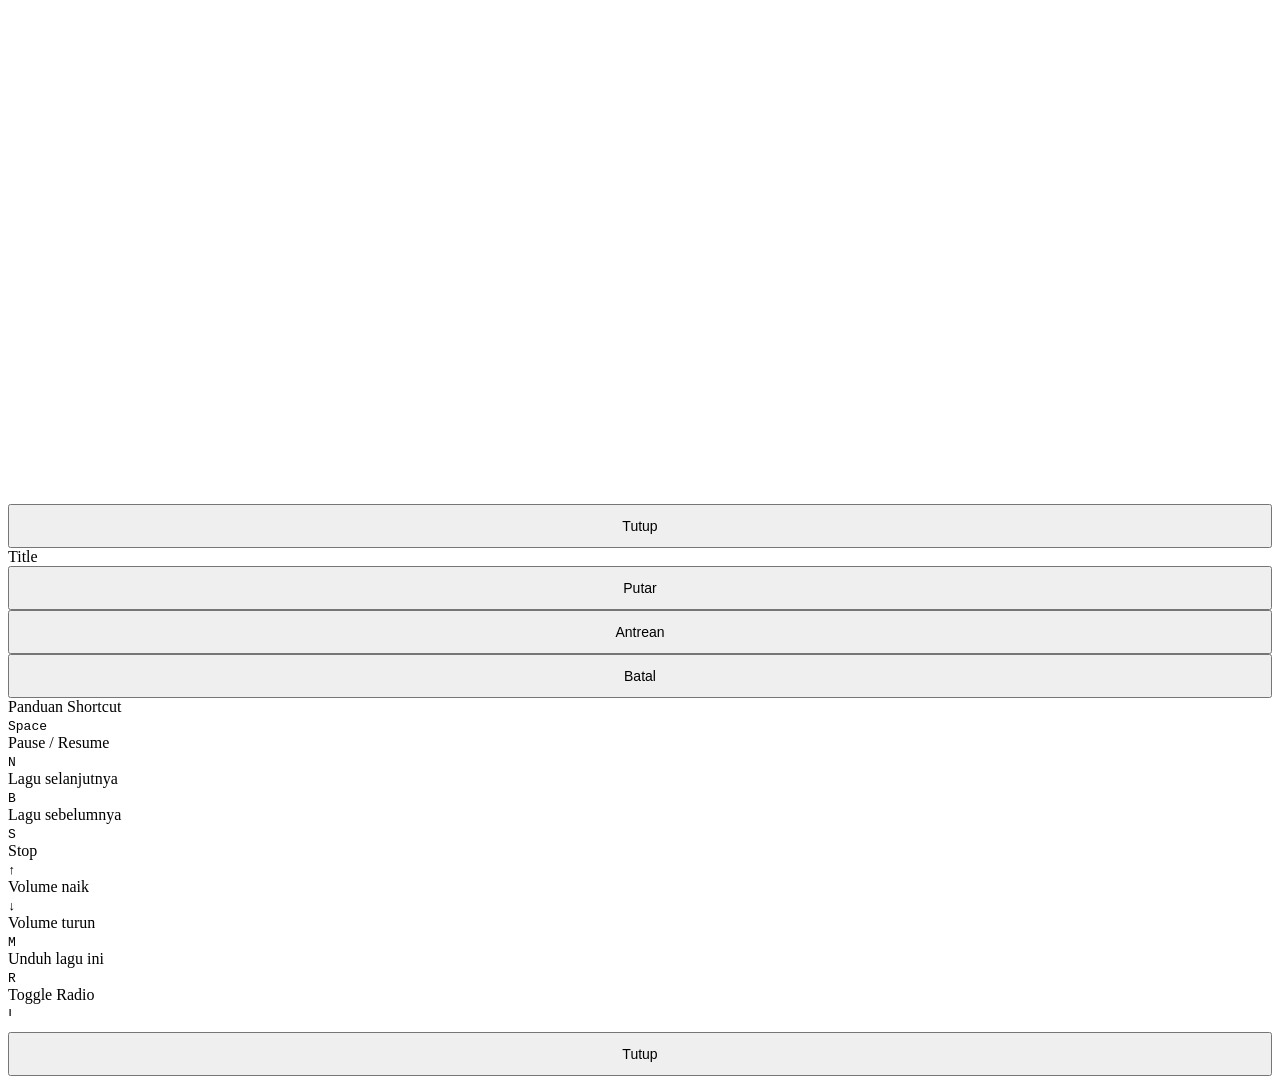
==== commit f8888d53: "Refactor: complete multi-room removal, fix layout bugs, and improve observability metrics" ====
--- a/web/static/index.html
+++ b/web/static/index.html
@@ -82,12 +82,7 @@
 
             <!-- Tab: Now Playing -->
             <section id="tab-home" class="tab-panel full-player-view">
-                <!-- Ambient Backgrounds -->
-                <div class="ambient-bg-container" id="ambient-bg-wrap">
-                    <div id="ambient-bg-1" class="ambient-bg-layer active"></div>
-                    <div id="ambient-bg-2" class="ambient-bg-layer"></div>
-                    <div class="ambient-bg-overlay"></div>
-                </div>
+
 
 
                 <!-- ══ Hidden DOM — JANGAN HAPUS, dipakai renderNowPlaying() ══ -->
@@ -330,6 +325,16 @@
                     <div class="hashtag-pill skeleton-box" style="width:80px; height:24px; border-radius:12px;"></div>
                 </div>
 
+                <!-- Genre (Featured Genres) -->
+                <div class="section-label-row">
+                    <span class="label-text">Jelajahi Genre</span>
+                </div>
+                <div id="discover-genres" class="hashtag-cloud-container">
+                    <div class="hashtag-pill skeleton-box" style="width:70px; height:24px; border-radius:12px;"></div>
+                    <div class="hashtag-pill skeleton-box" style="width:50px; height:24px; border-radius:12px;"></div>
+                    <div class="hashtag-pill skeleton-box" style="width:90px; height:24px; border-radius:12px;"></div>
+                </div>
+
 
 
                 <!-- Cache -->
@@ -611,7 +616,7 @@
     <script src="/static/js/render/player.js" defer></script>
     <script src="/static/js/render/now-playing.js" defer></script>
     <script src="/static/js/render/queue.js?v=3" defer></script>
-    <script src="/static/js/render/discover.js?v=5" defer></script>
+    <script src="/static/js/render/discover.js?v=6" defer></script>
     <script src="/static/js/render/favorites.js" defer></script>
     <script src="/static/js/render/lyrics.js" defer></script>
     <script src="/static/js/render/search.js" defer></script>
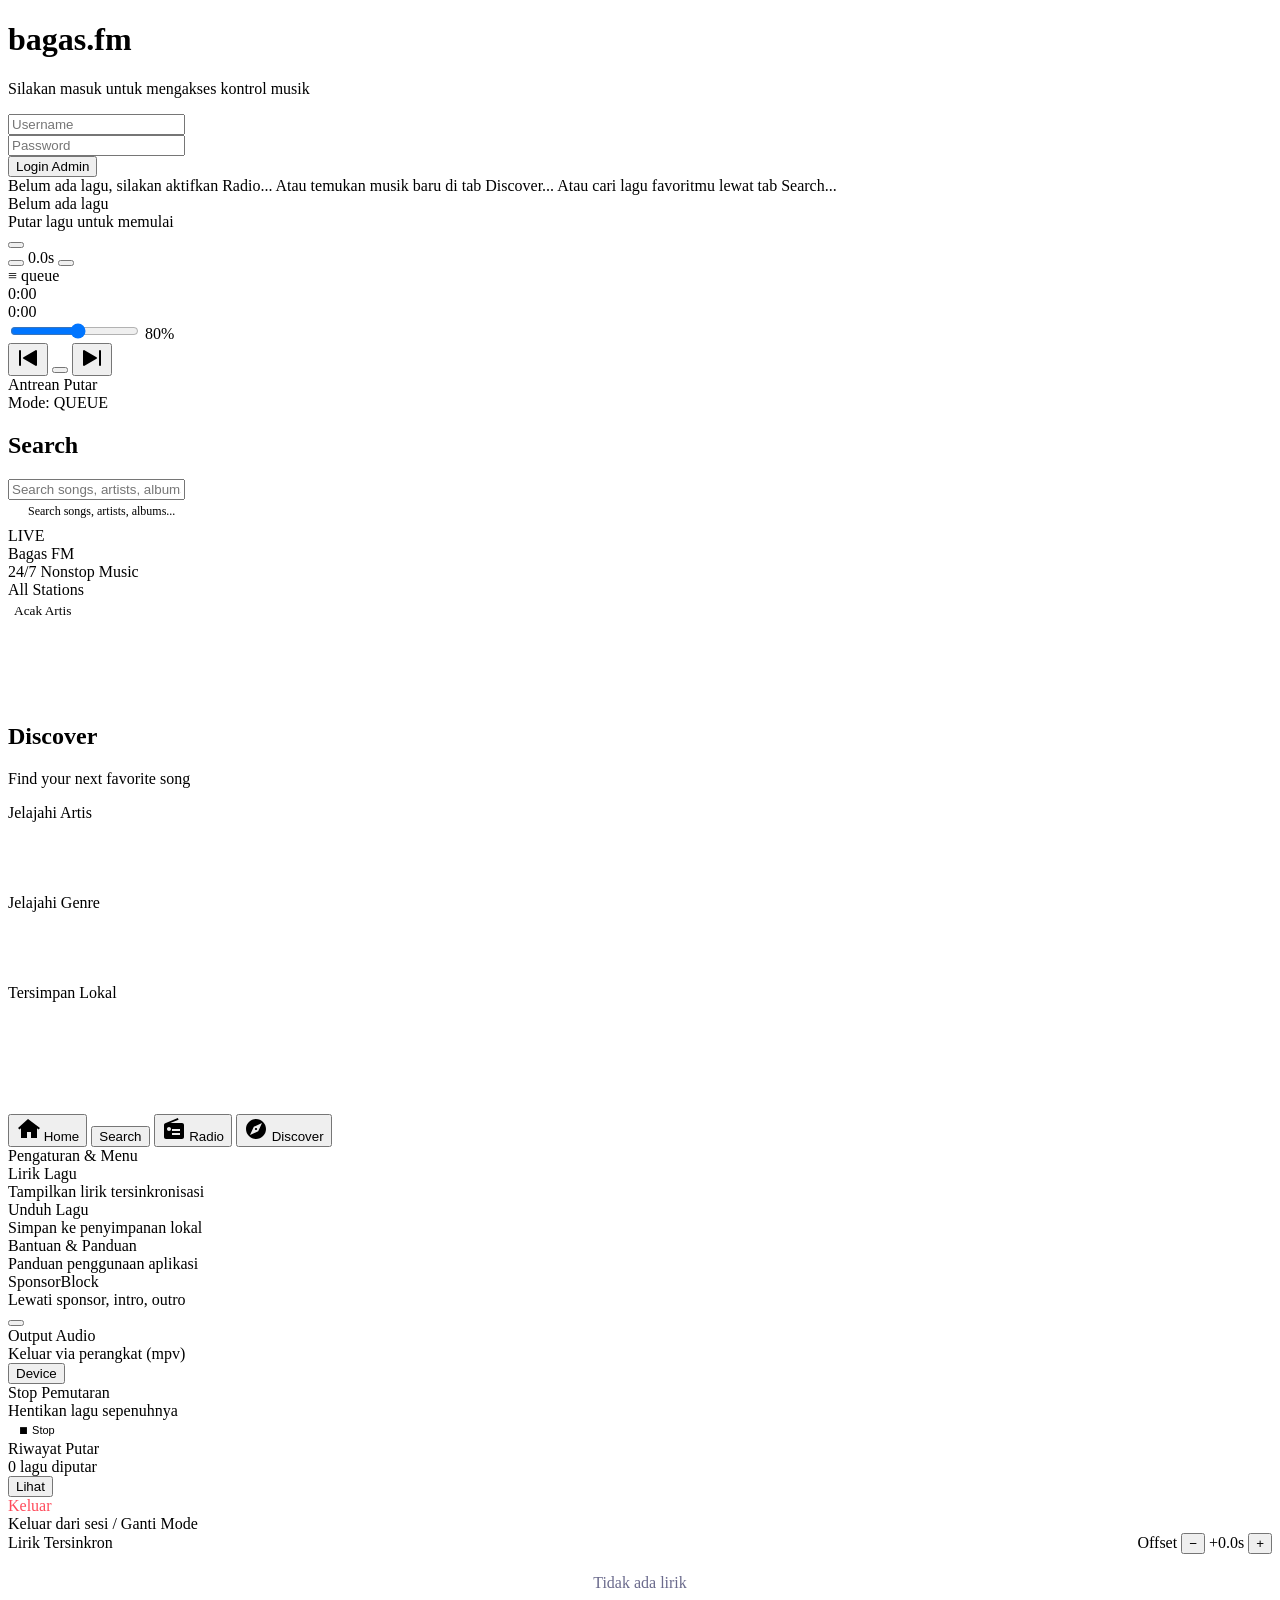
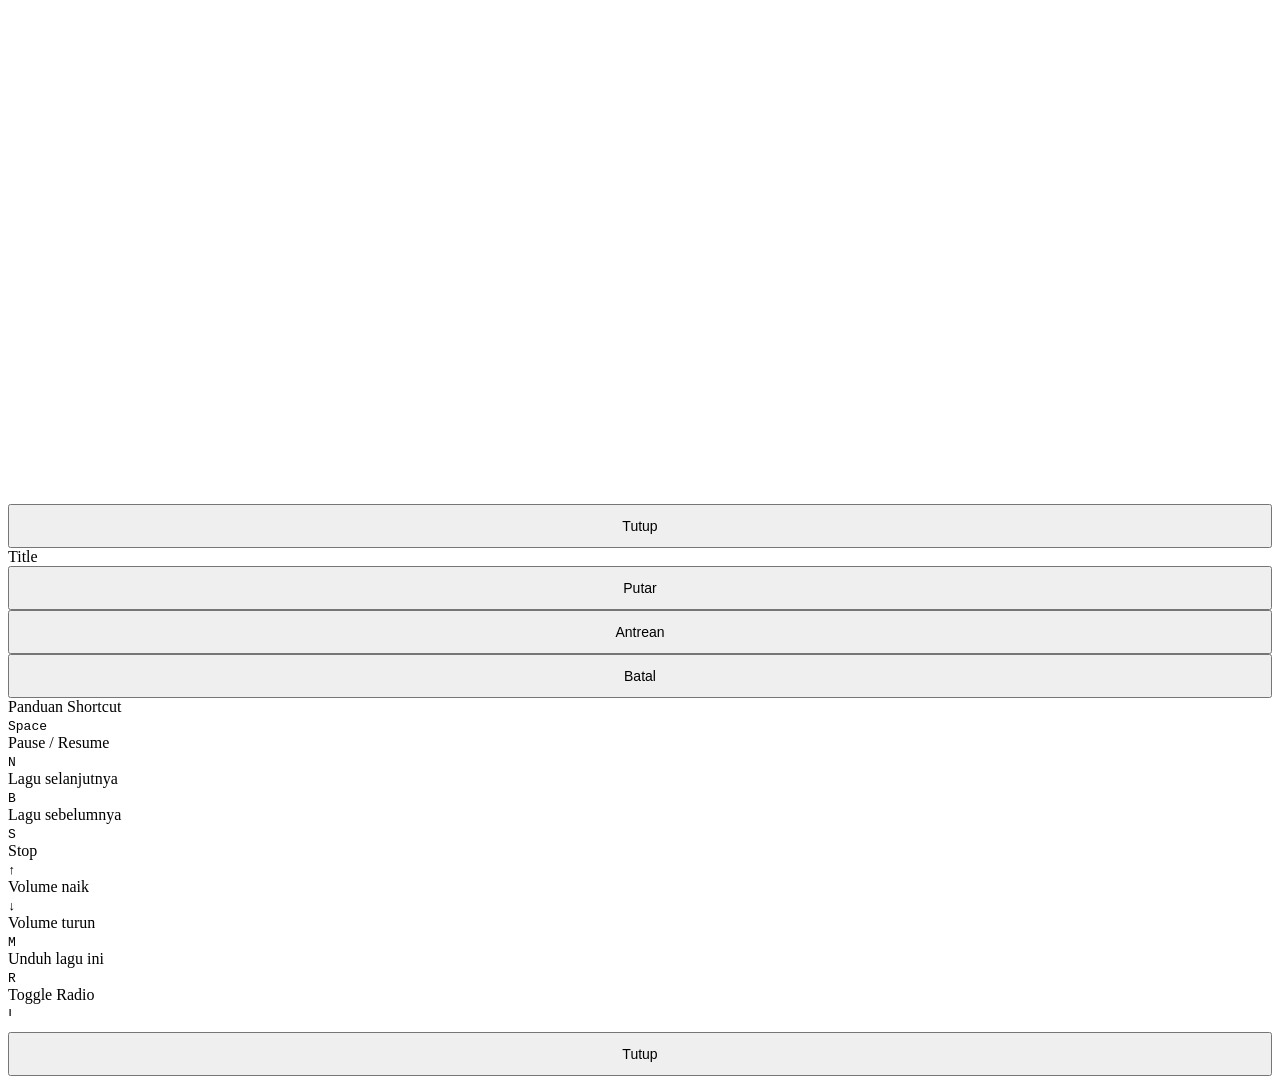
==== commit 55512ad7: "checkpoint" ====
--- a/web/static/index.html
+++ b/web/static/index.html
@@ -179,7 +179,7 @@
                     <div class="pb-ctrl">
                         <div class="vol-grp">
                             <i class="ti ti-volume" aria-hidden="true"></i>
-                            <input type="range" min="0" max="100" value="80" class="vol-slider" id="vol-slider">
+                            <input type="range" min="0" max="150" value="80" class="vol-slider" id="vol-slider">
                             <span class="vol-label" id="pb-vol-label">80%</span>
                         </div>
 
@@ -190,8 +190,7 @@
                         </div>
 
                         <div class="main-ctrl">
-                            <button class="btn-shuffle" aria-label="Shuffle" id="btn-shuffle"><i
-                                    class="ti ti-arrows-shuffle" aria-hidden="true"></i></button>
+                            
                             <button class="btn-prev" aria-label="Previous" id="btn-prev"><svg
                                     class="svg-filled-icon player-icon-svg" xmlns="http://www.w3.org/2000/svg"
                                     width="24" height="24" viewBox="0 0 24 24" fill="currentColor">
@@ -212,8 +211,7 @@
                                         d="M20 4a1 1 0 0 1 .993 .883l.007 .117v14a1 1 0 0 1 -1.993 .117l-.007 -.117v-14a1 1 0 0 1 1 -1z" />
                                 </svg>
                             </button>
-                            <button class="btn-repeat" aria-label="Repeat" id="btn-repeat"><i class="ti ti-repeat"
-                                    aria-hidden="true"></i></button>
+                            
                         </div>
                     </div>
                 </div>
@@ -307,7 +305,7 @@
 
 
             <!-- Tab: Discover -->
-            <section id="tab-discover" class="tab-panel active">
+            <section id="tab-discover" class="tab-panel">
                 <!-- Header -->
                 <div class="discover-header">
                     <h1 class="discover-title">Discover</h1>
@@ -354,18 +352,18 @@
         </main>
 
         <!-- ═══ Navigation Bar ═══ -->
-        <nav class="navrow" id="nav-bar">
-            <button class="nav-btn" data-tab="home" id="nav-home">
+        <nav class="navrow" id="nav-bar" role="tablist">
+            <button class="nav-btn" data-tab="home" id="nav-home" role="tab" aria-selected="false">
                 <svg class="svg-filled-icon nav-icon-svg" xmlns="http://www.w3.org/2000/svg" width="24" height="24"
                     viewBox="0 0 24 24" fill="currentColor">
                     <path d="M12 2l-10 9l1.5 1.5l1.5 -1.3v9.8h6v-6h4v6h6v-9.8l1.5 1.3l1.5 -1.5z" />
                 </svg>
                 <span>Home</span>
             </button>
-            <button class="nav-btn" data-tab="search" id="nav-search">
+            <button class="nav-btn" data-tab="search" id="nav-search" role="tab" aria-selected="false">
                 <i class="ti ti-search" aria-hidden="true"></i><span>Search</span>
             </button>
-            <button class="nav-btn" data-tab="radio" id="nav-radio">
+            <button class="nav-btn" data-tab="radio" id="nav-radio" role="tab" aria-selected="false">
                 <svg class="svg-filled-icon nav-icon-svg" xmlns="http://www.w3.org/2000/svg" width="24" height="24"
                     viewBox="0 0 24 24" fill="currentColor">
                     <path
@@ -374,7 +372,7 @@
                 <span>Radio</span>
             </button>
 
-            <button class="nav-btn active" data-tab="discover" id="nav-discover">
+            <button class="nav-btn" data-tab="discover" id="nav-discover" role="tab" aria-selected="false">
                 <svg class="svg-filled-icon nav-icon-svg" xmlns="http://www.w3.org/2000/svg" width="24" height="24"
                     viewBox="0 0 24 24" fill="currentColor">
                     <path
@@ -386,7 +384,7 @@
 
 
         <!-- ═══ Settings Sheet ═══ -->
-        <div class="settings-sheet" id="settings-sheet">
+        <div class="settings-sheet" id="settings-sheet" role="dialog" aria-modal="true" aria-label="Settings">
             <div class="ss-handle"></div>
             <div class="ss-title">Pengaturan & Menu</div>
 
@@ -504,7 +502,7 @@
         </div>
 
         <!-- ═══ Lyrics Sheet ═══ -->
-        <div class="settings-sheet" id="lyrics-sheet">
+        <div class="settings-sheet" id="lyrics-sheet" role="dialog" aria-modal="true" aria-label="Lyrics">
             <div class="ss-handle"></div>
             <div class="ss-title">
                 <div style="display:flex; justify-content:space-between; align-items:center; width:100%">
@@ -528,7 +526,7 @@
         </div>
 
         <!-- ═══ Action Sheet ═══ -->
-        <div class="settings-sheet" id="action-sheet">
+        <div class="settings-sheet" id="action-sheet" role="dialog" aria-modal="true" aria-label="Track Actions">
             <div class="ss-handle"></div>
             <div class="ss-title" id="action-sheet-title">Title</div>
             <div class="ss-row" style="flex-direction: column; gap: 10px; border-bottom: none;">
@@ -538,13 +536,16 @@
                 <button class="ss-action-btn" id="action-enqueue"
                     style="width: 100%; padding: 12px; font-size: 14px;"><i class="ti ti-playlist-add"></i>
                     Antrean</button>
+                <button class="ss-action-btn" id="action-delete"
+                    style="width: 100%; padding: 12px; font-size: 14px; color: #ff5555; display: none;"><i class="ti ti-trash"></i>
+                    Hapus Unduhan</button>
                 <button class="ss-out-btn" id="action-cancel" style="width: 100%; padding: 12px; font-size: 14px;"><i
                         class="ti ti-x"></i> Batal</button>
             </div>
         </div>
 
         <!-- ═══ Help Sheet ═══ -->
-        <div class="settings-sheet" id="help-sheet">
+        <div class="settings-sheet" id="help-sheet" role="dialog" aria-modal="true" aria-label="Help">
             <div class="ss-handle"></div>
             <div class="ss-title">Panduan Shortcut</div>
             <div style="max-height: 300px; overflow-y: auto; margin-bottom: 16px;">
@@ -607,6 +608,17 @@
 
     <!-- ═══ Log Toast ═══ -->
     <div id="log-toast"></div>
+
+    <script>
+    // PATCH-SW-KILLSWITCH-01: Service Worker registration sudah di-DISABLE di main.js,
+    // tapi SW lama yang sempat ter-register di sesi sebelumnya tetap aktif
+    // di browser dan terus melayani JS/CSS dari cache lamanya sendiri,
+    // lepas dari perubahan apapun di server/disk. Ini sebabnya patch.sh
+    // sudah jalan benar tapi browser "tidak berubah". Jalankan SEKALI di
+    // awal load, sebelum script lain: unregister semua SW yang nyangkut +
+    // hapus semua Cache Storage punya origin ini, lalu kalau memang ada
+    // Script hapus SW dimatikan agar SW yang baru terdaftar tidak di-kill
+    </script>
 
     <script src="/static/js/config.js" defer></script>
     <script src="/static/js/store.js" defer></script>
@@ -632,26 +644,7 @@
     <script src="/static/js/audio.js" defer></script>
     <script src="/static/js/ws.js" defer></script>
     <script src="/static/js/main.js" defer></script>
-<!-- AUTO-UNREGISTER-SW: matikan SW lama + bersihkan cache. Hapus blok ini setelah selesai development. -->
-<script>
-(function () {
-    if (!('serviceWorker' in navigator)) return;
-    navigator.serviceWorker.getRegistrations().then(function (regs) {
-        regs.forEach(function (r) {
-            r.unregister();
-            console.log('[dev] Service worker unregistered:', r.scope);
-        });
-    });
-    if (window.caches && caches.keys) {
-        caches.keys().then(function (keys) {
-            keys.forEach(function (k) {
-                caches.delete(k);
-                console.log('[dev] Cache dihapus:', k);
-            });
-        });
-    }
-})();
-</script>
+
 </body>
 
 </html>
